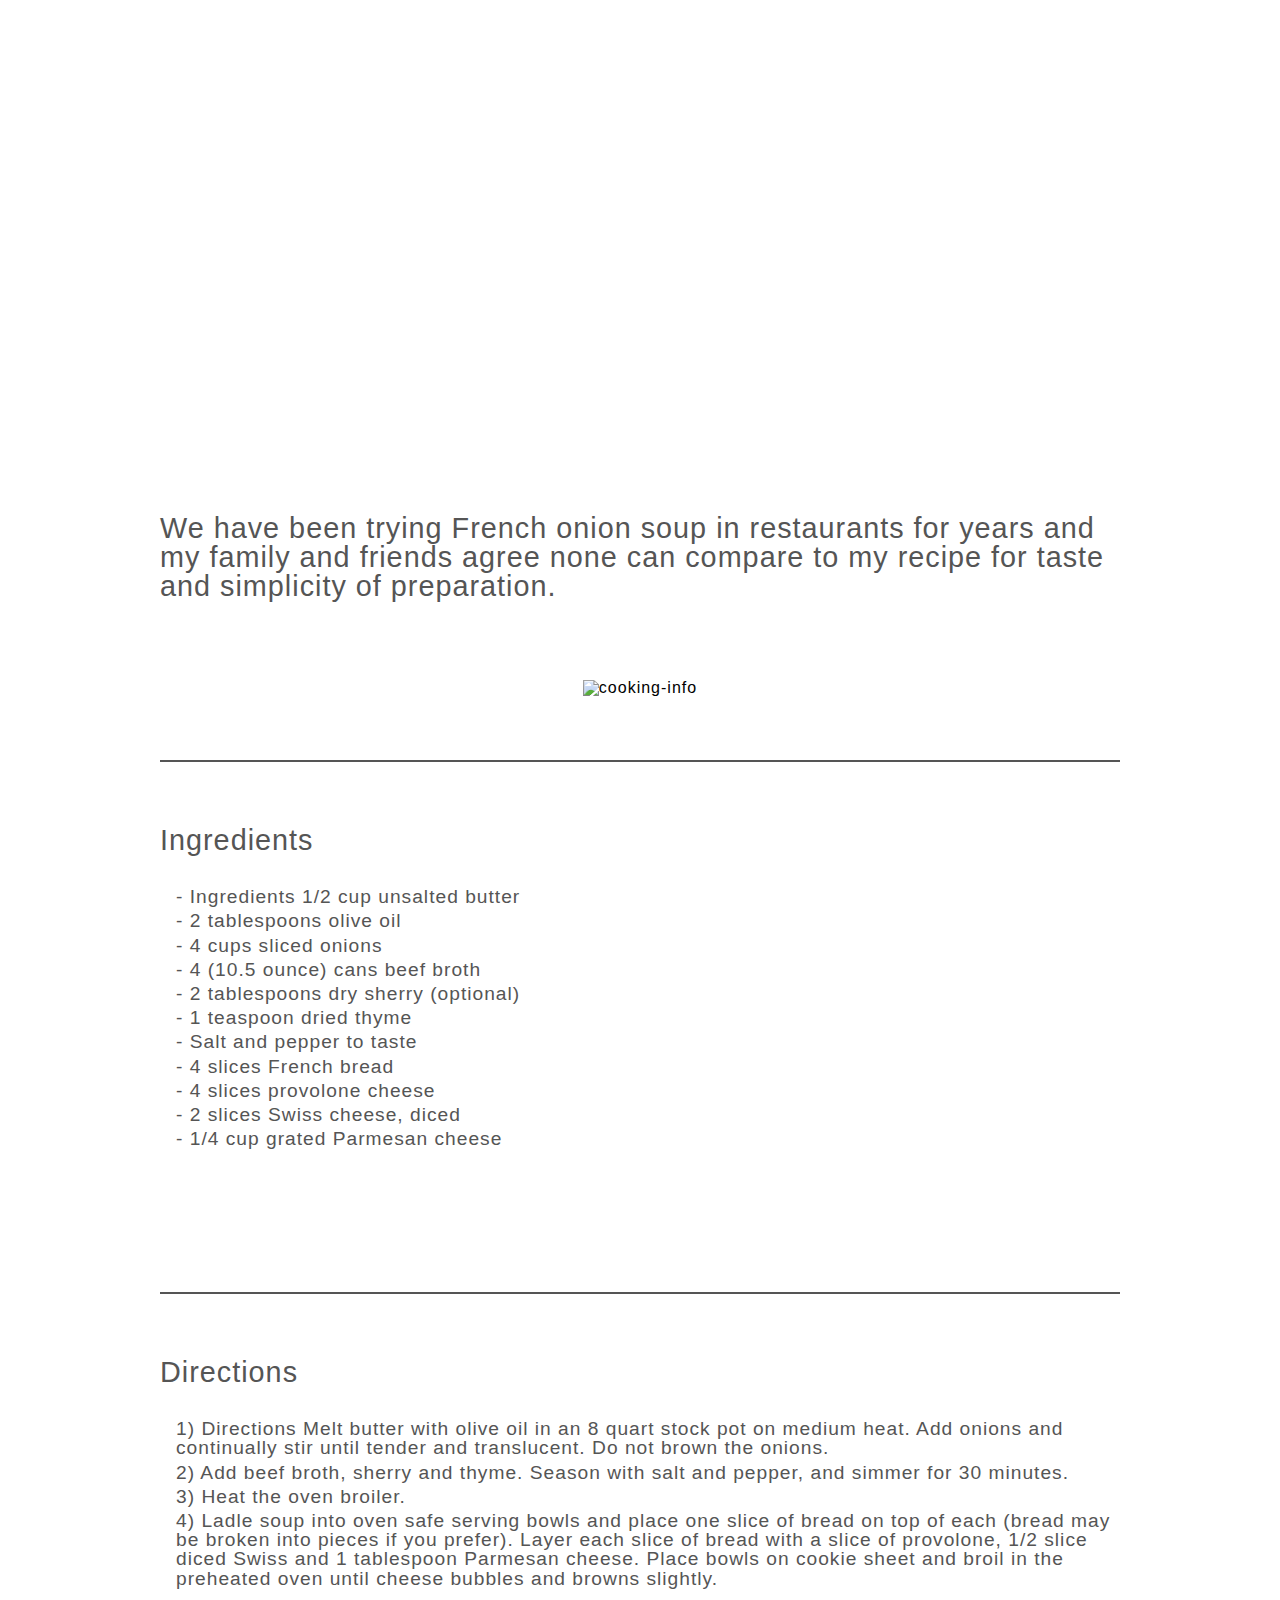
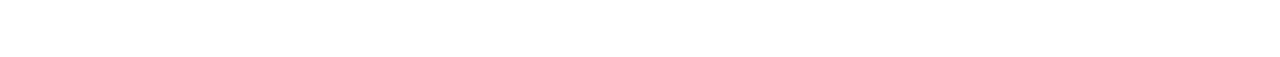
==== french-soup/index.html @ b287d62b "add french onion soup page" ====
<!DOCTYPE html>
<html lang="en">
  <head>
    <meta charset="UTF-8" />
    <meta name="viewport" content="width=device-width, initial-scale=1.0" />
    <title>French Onion Soup Recipe</title>
    <link rel="stylesheet" href="styles/style.css" />
  </head>
  <body>
    <header class="header">
      <h1>French Onion Soup</h1>
    </header>

    <section class="section-hero">
      <h2>
        We have been trying French onion soup in restaurants for years and my
        family and friends agree none can compare to my recipe for taste and
        simplicity of preparation.
      </h2>
      <img
        class="hero-calories"
        src="images/recipe-info.png"
        alt="cooking-info"
      />
    </section>

    <section class="section-ingredients">
      <h3>Ingredients</h3>
      <ul>
        <li>- Ingredients 1/2 cup unsalted butter</li>
        <li>- 2 tablespoons olive oil</li>
        <li>- 4 cups sliced onions</li>
        <li>- 4 (10.5 ounce) cans beef broth</li>
        <li>- 2 tablespoons dry sherry (optional)</li>
        <li>- 1 teaspoon dried thyme</li>
        <li>- Salt and pepper to taste</li>
        <li>- 4 slices French bread</li>
        <li>- 4 slices provolone cheese</li>
        <li>- 2 slices Swiss cheese, diced</li>
        <li>- 1/4 cup grated Parmesan cheese</li>
      </ul>
      <div class="cooking-time">
        <img src="images/cooking-info.png" alt="" />
      </div>
    </section>

    <section class="section-directions">
      <h3>Directions</h3>
      <ol>
        <li>
          Directions Melt butter with olive oil in an 8 quart stock pot on
          medium heat. Add onions and continually stir until tender and
          translucent. Do not brown the onions.
        </li>
        <li>
          Add beef broth, sherry and thyme. Season with salt and pepper, and
          simmer for 30 minutes.
        </li>
        <li>Heat the oven broiler.</li>
        <li>
          Ladle soup into oven safe serving bowls and place one slice of bread
          on top of each (bread may be broken into pieces if you prefer). Layer
          each slice of bread with a slice of provolone, 1/2 slice diced Swiss
          and 1 tablespoon Parmesan cheese. Place bowls on cookie sheet and
          broil in the preheated oven until cheese bubbles and browns slightly.
        </li>
      </ol>
    </section>
  </body>
</html>
---- french-soup/styles/style.css ----
/*Some necessary adjustments*/
h1,
body,
html,
main {
  margin: 0;
}
/*Import the font and set the default size*/
html {
  font-family: "Open Sans", sans-serif;
  font-size: 18px;
  box-sizing: border-box;
}

*,
*:before,
*:after {
  box-sizing: inherit;
}
html {
  font-size: 16px;
}

body,
h1,
h2,
h3,
h4,
h5,
h6,
p,
ol,
ul {
  margin: 0;
  padding: 0;
  font-weight: lighter;
  letter-spacing: 1px;
  line-height: 1;
}

h3 {
  font-size: 1.8rem;
  font-weight: 100;
  color: #555;
  margin-bottom: 2rem;
}

ul,
ol {
  list-style: none;
}

li {
  font-size: 1.2rem;
  color: #555;
  margin-bottom: 5px;
  margin-left: 1rem;
}

/* HEADER */

.header {
  background-image: url("../images/soup.jpg");
  background-position: center;
  background-size: cover;
  display: flex;
  justify-content: center;
  align-items: center;
  height: 50vh;
}

.header h1 {
  color: white;
  font-size: 5rem;
}

/* HERO */

.section-hero {
  display: flex;
  justify-content: center;
  align-items: center;
  flex-direction: column;
  padding: 4rem 0rem;
  border-bottom: 2px solid #555;
  margin: 0 10rem;
}

.section-hero h2 {
  font-size: 1.8rem;
  color: #555;
}

.hero-calories {
  margin-top: 5rem;
}

/* INGREDIENTS SECTION */

.section-ingredients {
  padding: 4rem 0rem;
  border-bottom: 2px solid #555;
  margin: 0 10rem;
}

.cooking-time {
  display: flex;
  justify-content: center;
  align-items: center;
  margin-top: 5rem;
}

/* DIRECTION SECTION */

.section-directions {
  padding: 4rem 0rem;
  margin: 0 10rem;
  counter-reset: item;
}

.section-directions li::before {
  content: counter(item) ") ";
  counter-increment: item;
}
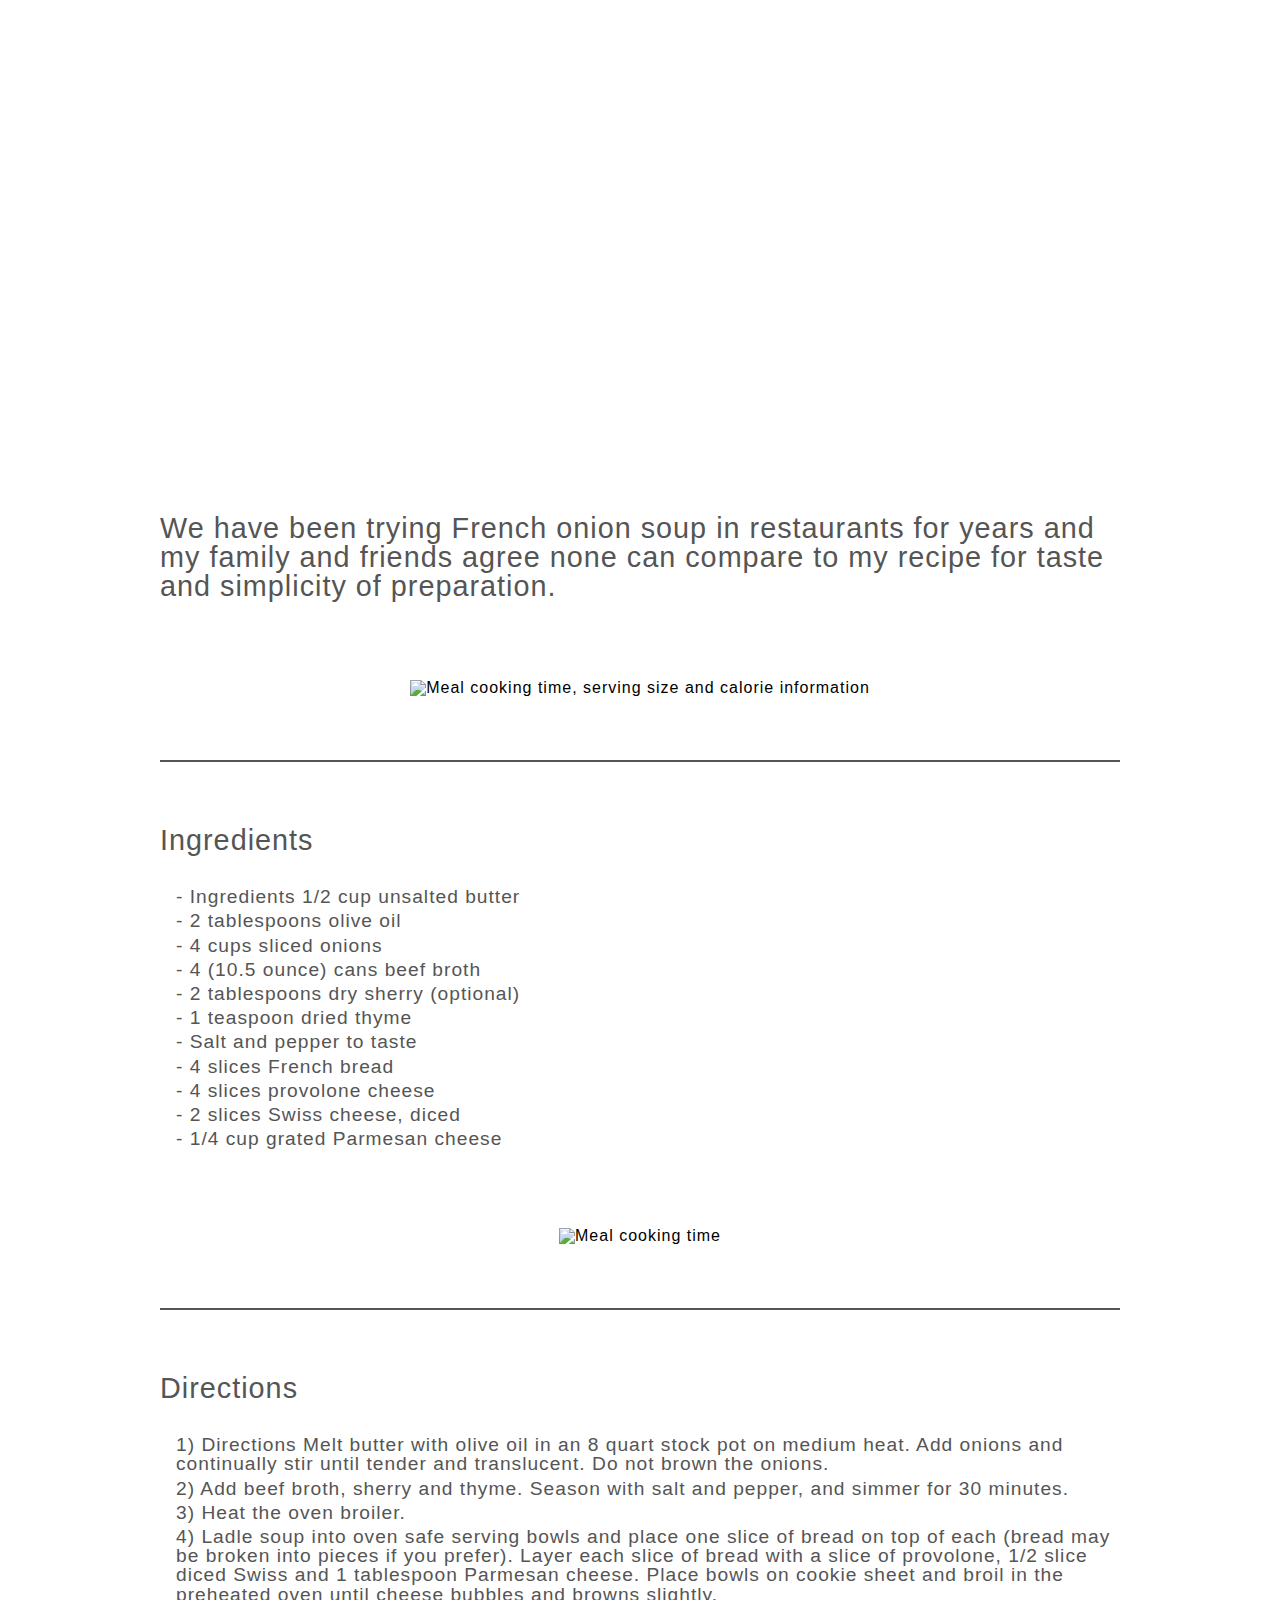
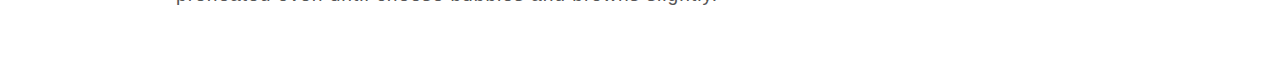
==== commit 610a6c9b: "Add alt text for images" ====
--- a/french-soup/index.html
+++ b/french-soup/index.html
@@ -20,7 +20,7 @@
       <img
         class="hero-calories"
         src="images/recipe-info.png"
-        alt="cooking-info"
+        alt="Meal cooking time, serving size and calorie information"
       />
     </section>
 
@@ -40,7 +40,7 @@
         <li>- 1/4 cup grated Parmesan cheese</li>
       </ul>
       <div class="cooking-time">
-        <img src="images/cooking-info.png" alt="" />
+        <img src="images/cooking-info.png" alt="Meal cooking time" />
       </div>
     </section>
 
